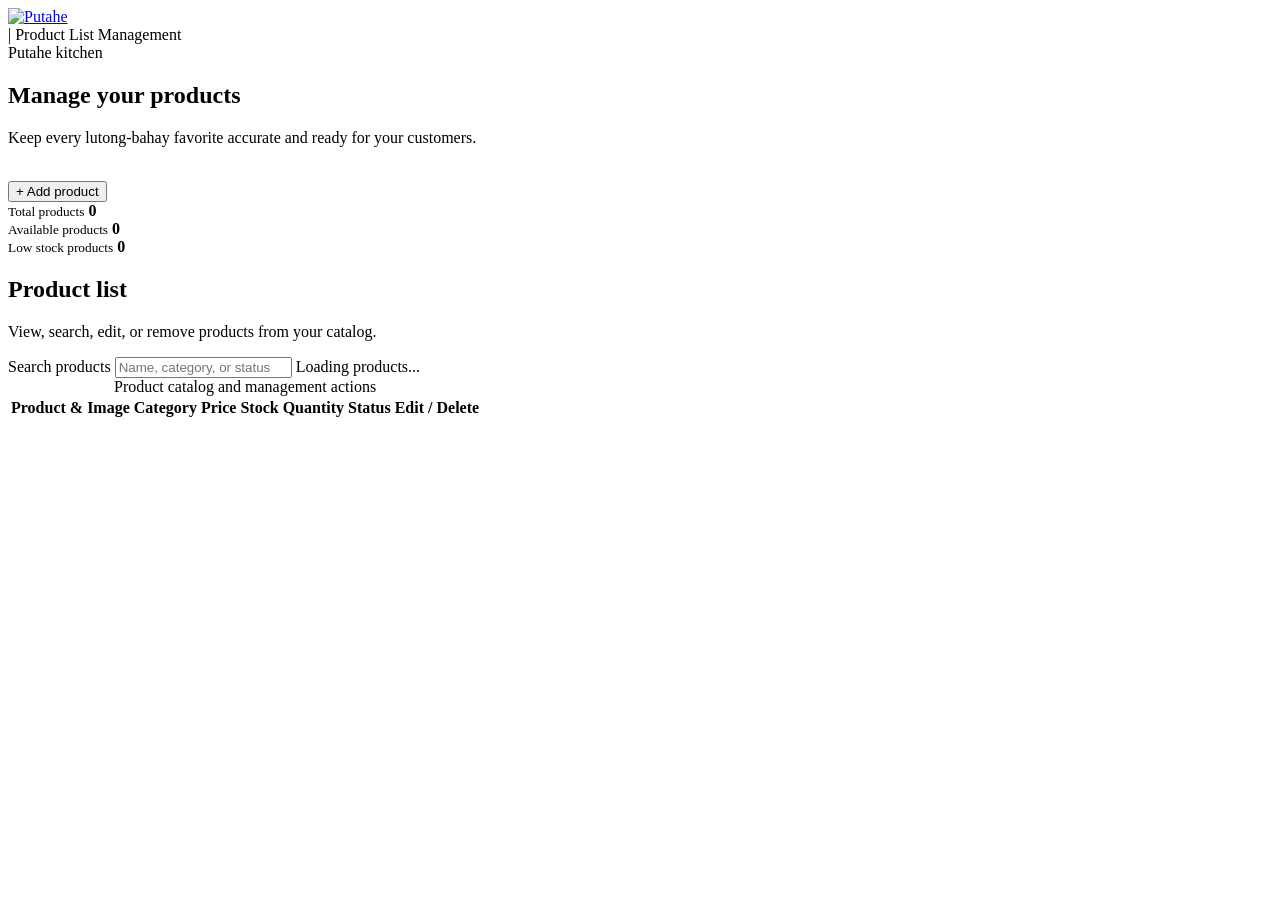
==== public/index.html @ 447ff4ff "Initial commit" ====
<!doctype html><html lang="en">
    <head>
        <meta charset="utf-8">
        <meta name="viewport" content="width=device-width, initial-scale=1">
        <meta name="theme-color" content="#9d1718">
        <title>Putahe | Product Management</title>
        <link rel="stylesheet" href="/style.css">
    </head>
    <body>
        <header class="top">
            <div class="top-inner">
                <a class="logo" href="/" aria-label="Putahe home">
                    <img src="/assets/logo.png" alt="Putahe">
                </a>
                <div class="crumb">| Product List Management</div>
            </div>
        </header>

        <main>
            <section class="hero" aria-labelledby="page-title">
                <div class="hero-copy">
                    <div class="eyebrow">Putahe kitchen</div>
                    <h1 id="page-title">Manage your products</h1>
                    <p>Keep every lutong-bahay favorite accurate and ready for your customers.</p>
                </div>
                <div class="hero-art" aria-hidden="true">
                    <img class="hero-cloth" src="/assets/hero-cloth.webp" alt="">
                    <img class="hero-dish" src="/assets/hero-bilao.webp" alt="">
                </div>
                <button class="primary action-add" id="add" type="button">+ Add product</button>
            </section>

            <section class="summary" aria-label="Product summary">
                <div class="metric">
                    <small>Total products</small>
                    <strong id="total">0</strong>
                </div>
                <div class="metric">
                    <small>Available products</small>
                    <strong id="available">0</strong>
                </div>
                <div class="metric">
                    <small>Low stock products</small>
                    <strong id="low">0</strong>
                </div>
            </section>

            <section class="panel" aria-labelledby="catalog-title">
                <div class="toolbar">
                    <div class="toolbar-copy">
                        <h2 id="catalog-title">Product list</h2>
                        <p>View, search, edit, or remove products from your catalog.</p>
                    </div>
                    <div class="toolbar-controls">
                        <label for="search">Search products</label>
                        <input class="search" id="search" type="search" placeholder="Name, category, or status">
                        <span class="count" id="count" aria-live="polite">Loading products...</span>
                    </div>
                </div>
                <div class="table-wrap">
                    <table>
                        <caption class="sr-only">Product catalog and management actions</caption>
                        <thead>
                            <tr>
                                <th scope="col">Product &amp; Image</th>
                                <th scope="col">Category</th>
                                <th scope="col">Price</th>
                                <th scope="col">Stock Quantity</th>
                                <th scope="col">Status</th>
                                <th scope="col">Edit / Delete</th>
                            </tr>
                        </thead>
                        <tbody id="rows"></tbody>
                    </table>
                </div>
            </section>
        </main>

        <dialog id="dialog" aria-labelledby="title">
            <div class="modal-head">
                <h2 id="title">Add product</h2>
                <button class="close" type="button" aria-label="Close dialog">&times;</button>
            </div>
            <form class="form" id="form">
                <input id="id" type="hidden">

                <div class="field full">
                    <label for="name">Product name</label>
                    <input id="name" required>
                </div>

                <div class="field">
                    <label for="category">Category</label>
                    <input id="category" required placeholder="e.g. Pork Dishes">
                </div>

                <div class="field">
                    <label for="status">Status</label>
                    <select id="status">
                        <option>Available</option>
                        <option>Out of Stock</option>
                    </select>
                </div>

                <div class="field">
                    <label for="price">Price (PHP)</label>
                    <input id="price" type="number" min="0" step=".01" required>
                </div>

                <div class="field">
                    <label for="stock">Stock quantity</label>
                    <input id="stock" type="number" min="0" required>
                </div>

                <div class="field full">
                    <label for="image">Image URL (optional)</label>
                    <input id="image" type="text" inputmode="url" placeholder="Or choose a Putahe image below">
                </div>

                <div class="field full">
                    <span id="image-label" class="field-label">Choose from Putahe assets</span>
                    <div class="photo-picker" id="photoPicker" aria-labelledby="image-label"></div>
                </div>

                <div class="field full">
                    <label for="description">Description (optional)</label>
                    <textarea id="description"></textarea>
                </div>

                <div class="form-actions">
                    <button class="secondary" type="button" id="cancel">Cancel</button>
                    <button class="primary" type="submit">Save product</button>
                </div>
            </form>
        </dialog>

        <dialog id="confirmDialog" class="confirm-dialog" aria-labelledby="confirmTitle">
            <div class="confirm-icon" aria-hidden="true">!</div>
            <h2 id="confirmTitle">Delete product?</h2>
            <p id="confirmMessage">This product will be permanently removed from your catalog.</p>
            <form method="dialog" class="confirm-actions">
                <button class="secondary" value="cancel">Cancel</button>
                <button class="danger-button" value="confirm">Delete product</button>
            </form>
        </dialog>

        <div class="toast" id="toast" role="status" aria-live="polite"></div>
        <script>
            window.PUTAHE_API_URL = '';
        </script>
        <script src="/script.js"></script>
    </body>
</html>
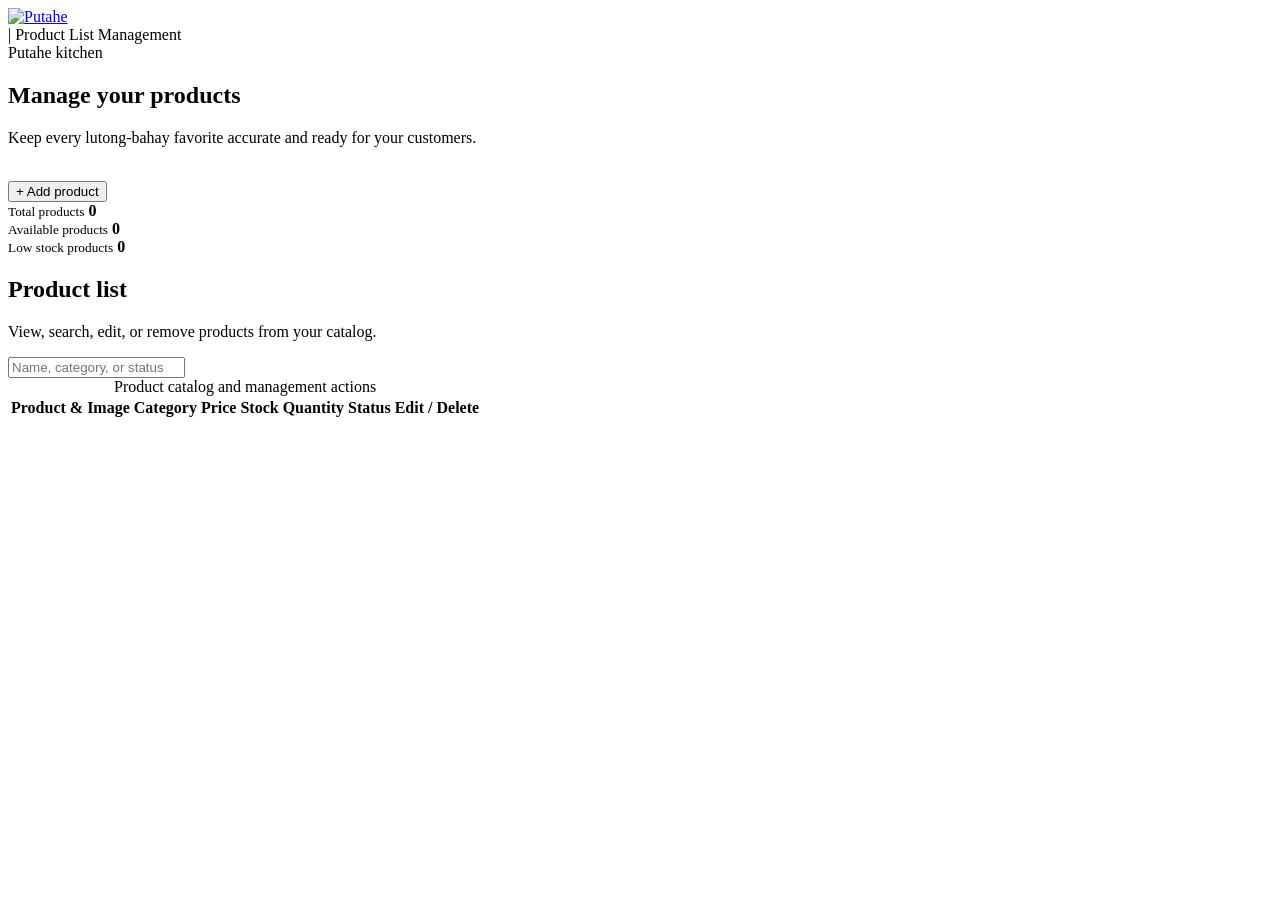
==== commit 7d0c8777: "Allow product image uploads" ====
--- a/public/index.html
+++ b/public/index.html
@@ -52,9 +52,8 @@
                         <p>View, search, edit, or remove products from your catalog.</p>
                     </div>
                     <div class="toolbar-controls">
-                        <label for="search">Search products</label>
+                        <!-- <label for="search">Search products</label> -->
                         <input class="search" id="search" type="search" placeholder="Name, category, or status">
-                        <span class="count" id="count" aria-live="polite">Loading products...</span>
                     </div>
                 </div>
                 <div class="table-wrap">
@@ -118,6 +117,11 @@
                 </div>
 
                 <div class="field full">
+                    <label for="imageFile">Upload an image from your device (optional)</label>
+                    <input id="imageFile" type="file" accept="image/*">
+                </div>
+
+                <div class="field full">
                     <span id="image-label" class="field-label">Choose from Putahe assets</span>
                     <div class="photo-picker" id="photoPicker" aria-labelledby="image-label"></div>
                 </div>
